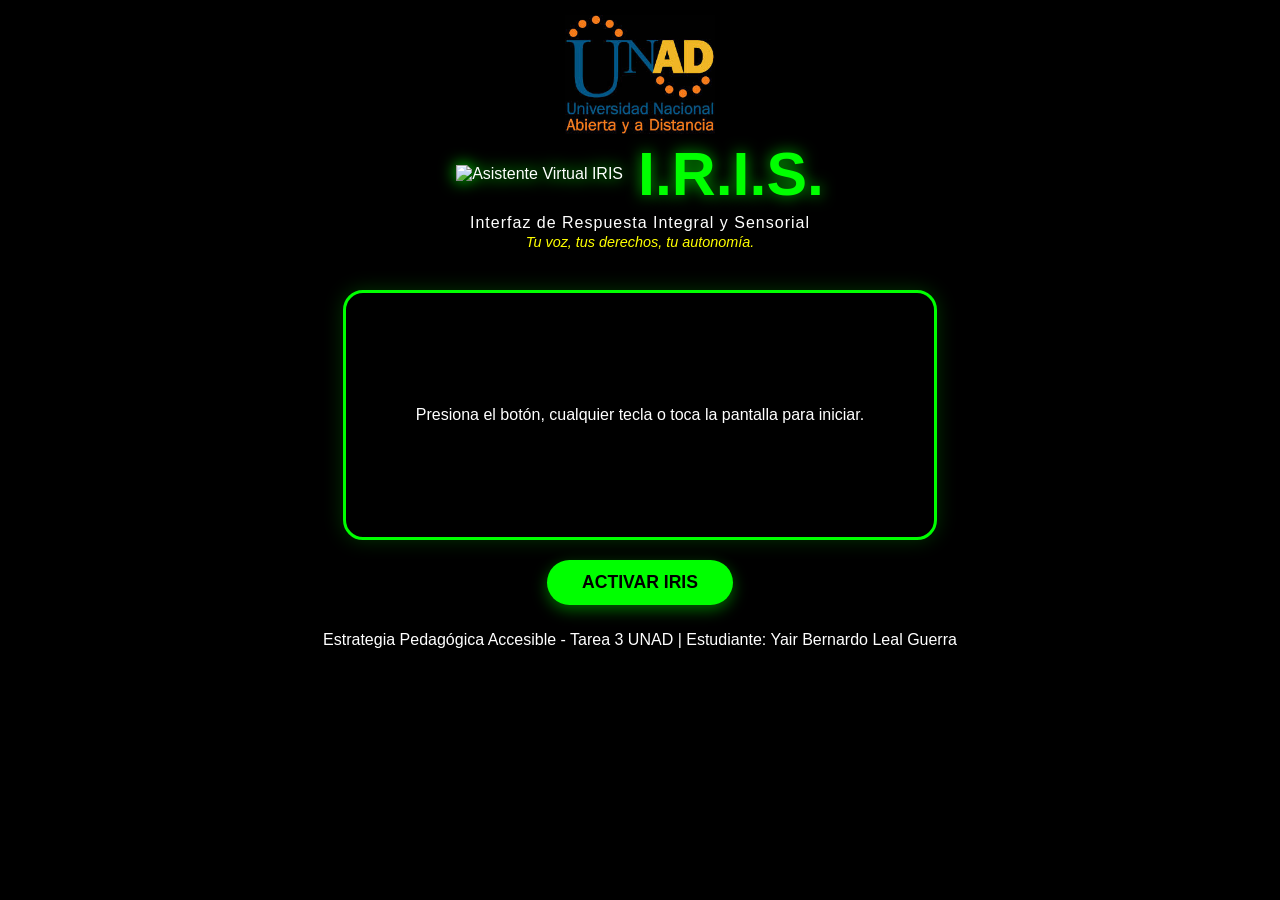
==== index.html @ c41a47d1 "Mover archivos a la raíz para arreglar 404 en Pages" ====
<!DOCTYPE html>
<html lang="es">
<head>
    <meta charset="UTF-8">
    <meta name="viewport" content="width=device-width, initial-scale=1.0">
    <title>IRIS - Interfaz de Respuesta Integral y Sensorial</title>
    <link rel="stylesheet" href="style.css">
</head>
<body role="application" aria-label="IRIS: Estrategia Pedagógica de Educación Sexual Integral">

    <header role="banner">
     <img src="img/logo.jpg" alt="Logo UNAD" id="logo-unad">
        
        <div class="contenedor-linea">
            <div id="avatar-robot-contenedor">
                <img src="https://cdn-icons-png.flaticon.com/512/4712/4712035.png" id="robot-avatar" alt="Asistente Virtual IRIS" class="robot-reposo">
            </div>
            <h1 id="logo-iris">I.R.I.S.</h1>
        </div>

        <p class="acronimo">Interfaz de Respuesta Integral y Sensorial</p>
        <p class="eslogan"><em>Tu voz, tus derechos, tu autonomía.</em></p>
    </header>

    <main id="contenedor-principal" role="main">
        
        

        <section id="pantalla-interactiva" aria-live="polite">
            <div id="cuadro-texto">
                <p id="texto-dinamico">Presiona el botón, cualquier tecla o toca la pantalla para iniciar.</p>
            </div>
        </section>

        <nav id="controles">
            <button id="btn-iniciar" onclick="iniciarSistema()">ACTIVAR IRIS</button>
        </nav>
    </main>

    <footer role="contentinfo">
        <p>Estrategia Pedagógica Accesible - Tarea 3 UNAD | Estudiante: Yair Bernardo Leal Guerra</p>
    </footer>

    <script src="script.js"></script>
</body>
</html>
---- style.css ----
/* ============================================================
   ESTILOS GLOBALES E IDENTIDAD VISUAL (IRIS - UNAD)
   ============================================================ */
:root {
    --fondo: #000000;
    --neon-verde: #00FF00;
    --neon-amarillo: #FFFF00;
    --neon-azul: #00FFFF;
    --error-rojo: #FF0000;
    --blanco: #FFFFFF;
}

body {
    background-color: var(--fondo);
    color: var(--blanco);
    font-family: 'Segoe UI', Tahoma, Geneva, Verdana, sans-serif;
    margin: 0;
    display: flex;
    flex-direction: column;
    align-items: center;
    justify-content: flex-start;
    min-height: 100vh;
    text-align: center;
    overflow-x: hidden;
}

header, main { 
    width: 90%; 
    max-width: 700px; 
    padding: 10px 20px; 
    box-sizing: border-box; 
}

#logo-unad {
    width: 150px;
    height: auto;
    display: block;
    margin: 5px auto;
}

.contenedor-linea {
    display: flex;
    flex-direction: row; 
    align-items: center; 
    justify-content: center; 
    gap: 15px; 
    margin: 5px 0;
}

#robot-avatar {
    width: 70px;
    height: auto;
    transition: all 0.4s ease;
}

#logo-iris { 
    font-size: clamp(2.2rem, 7vw, 3.8rem); 
    margin: 0; 
    color: var(--neon-verde); 
    text-shadow: 0 0 15px rgba(0, 255, 0, 0.7); 
}

.acronimo { font-size: 1rem; color: var(--blanco); margin: 2px 0; letter-spacing: 1px; }

.eslogan { 
    color: var(--neon-amarillo); 
    font-size: 0.9rem; 
    margin: 0 0 10px 0; 
    font-style: italic; 
}

/* ============================================================
   ESTADOS DEL ROBOT
   ============================================================ */
.robot-reposo { filter: drop-shadow(0 0 8px var(--neon-verde)); animation: levitarReposo 4s ease-in-out infinite; }
.robot-hablando { filter: drop-shadow(0 0 15px var(--neon-verde)); animation: vibrarHabla 0.2s ease-in-out infinite; }
.robot-escuchando { filter: drop-shadow(0 0 25px var(--neon-azul)); animation: pulsoEscucha 1.2s ease-in-out infinite; transform: scale(1.1); }
.robot-error { filter: drop-shadow(0 0 15px var(--error-rojo)); animation: temblorError 0.5s ease-in-out; }

/* ============================================================
   INTERFAZ DE USUARIO (CUADRO DE TEXTO)
   ============================================================ */
#cuadro-texto {
    border: 3px solid var(--neon-verde);
    border-radius: 20px;
    background-color: rgba(0, 0, 0, 0.85);
    box-shadow: 0 0 20px rgba(0, 255, 0, 0.2);
    margin: 10px auto;
    width: 90%;
    height: 250px; /* Alto fijo para el efecto ventana */
    overflow: hidden; /* Esconde el texto que sale del carrete */
    position: relative;
    display: flex;
    justify-content: center;
    align-items: center; /* Centra el texto corto (estático) */
    padding: 20px;
    box-sizing: border-box;
}

/* Texto Fijo (Menú, instrucciones, escucha) */
#texto-estatico {
    font-size: clamp(1.1rem, 3vw, 1.5rem);
    font-weight: 700;
    color: var(--neon-azul);
    text-align: center;
    animation: aparecerSuave 0.5s ease;
    z-index: 2;
}

/* Texto Desplazable (Créditos de Dimensiones) */
#creditos-iris {
    position: absolute;
    width: 90%;
    text-align: center;
    color: var(--neon-verde);
    font-size: clamp(1.1rem, 2.6vw, 1.4rem);
    font-weight: 700;
    line-height: 1.6;
    top: 80%; /* Empezamos un poco más arriba para que se vea rápido */
    left: 5%;
    transition: top 0.15s ease-out; /* Bajamos de 0.4s a 0.2s para más agilidad */
    will-change: top;
}

/* --- ESTADO DE ALERTA (Error) --- */
#cuadro-texto.alerta-error {
    background-color: var(--error-rojo) !important;
    border-color: var(--blanco) !important;
    animation: pulsoAlerta 1s infinite alternate;
}

.error-texto { color: var(--blanco) !important; }

/* ============================================================
   BOTONES Y CONTROLES
   ============================================================ */
#btn-iniciar {
    background-color: var(--neon-verde);
    color: #000;
    border: none;
    padding: 12px 35px;
    font-size: 1.1rem;
    font-weight: 800;
    cursor: pointer;
    margin-top: 10px;
    border-radius: 50px;
    box-shadow: 0 5px 15px rgba(0, 255, 0, 0.4);
    transition: all 0.2s ease;
}

#btn-iniciar:hover {
    transform: scale(1.05);
    box-shadow: 0 0 25px var(--neon-verde);
    background-color: #33ff33;
}

/* ============================================================
   ANIMACIONES
   ============================================================ */
@keyframes aparecerSuave { from { opacity: 0; transform: scale(0.9); } to { opacity: 1; transform: scale(1); } }
@keyframes pulsoAlerta { from { transform: scale(1); } to { transform: scale(1.03); } }
@keyframes levitarReposo { 0%, 100% { transform: translateY(0); } 50% { transform: translateY(-10px); } }
@keyframes vibrarHabla { 0% { transform: translate(1px); } 50% { transform: translate(-1px); } }
@keyframes pulsoEscucha { 0%, 100% { transform: scale(1.05); } 50% { transform: scale(1.1); } }
@keyframes temblorError { 0%, 100% { transform: translateX(0); } 25% { transform: translateX(-5px); } 75% { transform: translateX(5px); } }

/* ============================================================
   MEDIA QUERY (RESPONSIVE)
   ============================================================ */
@media (max-width: 600px) {
    #logo-unad { width: 120px; }
    #robot-avatar { width: 60px; }
    #logo-iris { font-size: 2.2rem; }
    #cuadro-texto { height: 220px; padding: 15px; }
    .acronimo { font-size: 0.85rem; }
    .eslogan { font-size: 0.8rem; }
}
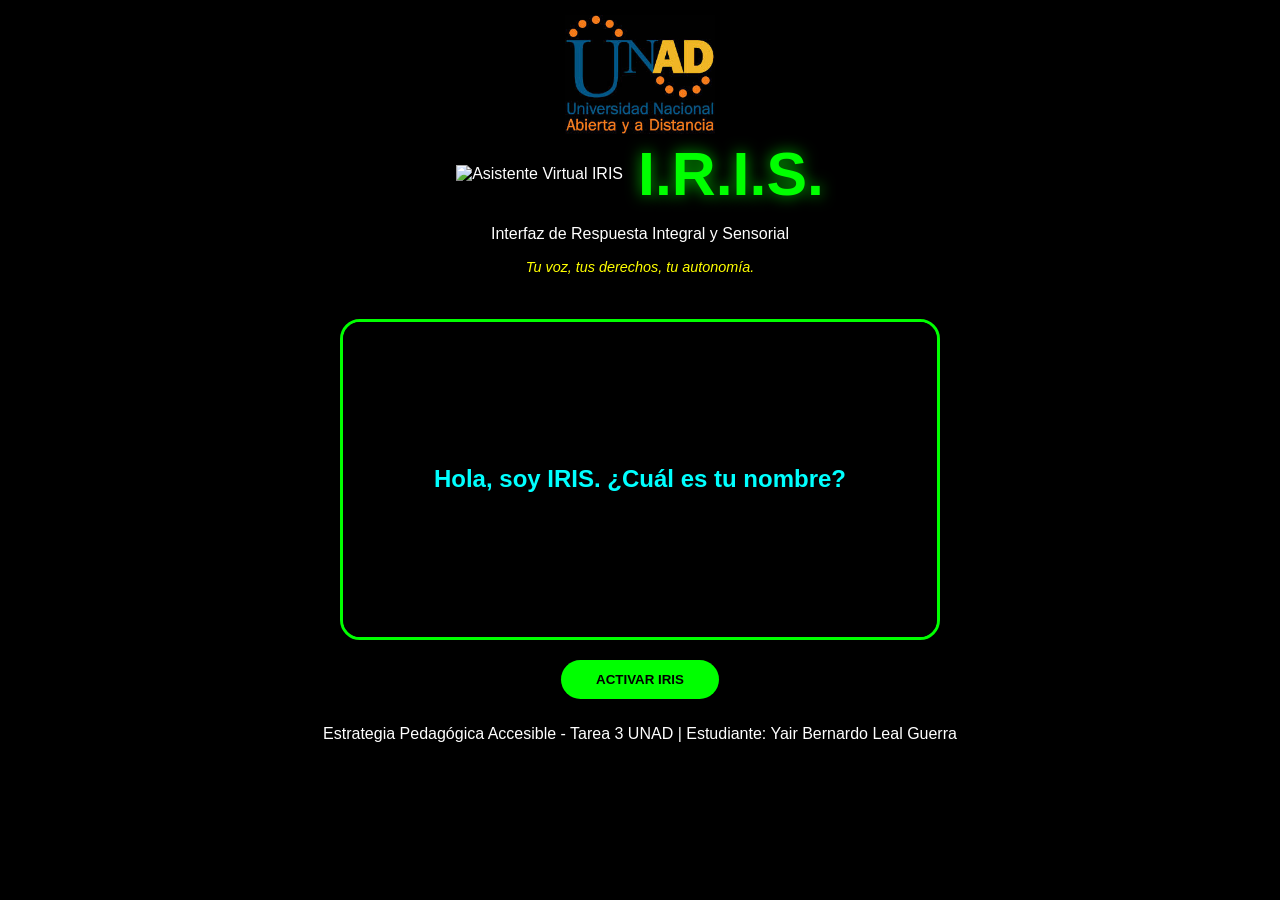
==== commit 7acd26e3: "gpt todo" ====
--- a/index.html
+++ b/index.html
@@ -2,14 +2,27 @@
 <html lang="es">
 <head>
     <meta charset="UTF-8">
-    <meta name="viewport" content="width=device-width, initial-scale=1.0">
+    
+    <!-- 🔧 Mejora de viewport para móviles -->
+    <meta name="viewport" content="width=device-width, initial-scale=1.0, viewport-fit=cover">
+    
     <title>IRIS - Interfaz de Respuesta Integral y Sensorial</title>
+    
+    <meta name="mobile-web-app-capable" content="yes">
+    <meta name="apple-mobile-web-app-capable" content="yes">
+    <meta name="apple-mobile-web-app-status-bar-style" content="black-translucent">
+    <meta name="apple-mobile-web-app-title" content="IRIS">
+    <meta name="theme-color" content="#000000">
+
+    <link rel="apple-touch-icon" href="img/logo.jpg">
+    
     <link rel="stylesheet" href="style.css">
 </head>
+
 <body role="application" aria-label="IRIS: Estrategia Pedagógica de Educación Sexual Integral">
 
     <header role="banner">
-     <img src="img/logo.jpg" alt="Logo UNAD" id="logo-unad">
+        <img src="img/logo.jpg" alt="Logo UNAD" id="logo-unad">
         
         <div class="contenedor-linea">
             <div id="avatar-robot-contenedor">
@@ -24,8 +37,6 @@
 
     <main id="contenedor-principal" role="main">
         
-        
-
         <section id="pantalla-interactiva" aria-live="polite">
             <div id="cuadro-texto">
                 <p id="texto-dinamico">Presiona el botón, cualquier tecla o toca la pantalla para iniciar.</p>
@@ -42,5 +53,23 @@
     </footer>
 
     <script src="script.js"></script>
+
+    <!-- 🔧 FIX CLAVE PARA MÓVILES (especialmente WhatsApp WebView) -->
+    <script>
+        function setRealHeight() {
+            document.documentElement.style.setProperty(
+                '--vh',
+                (window.innerHeight * 0.01) + 'px'
+            );
+        }
+
+        // Ejecutar al cargar
+        setRealHeight();
+
+        // Recalcular en cambios de pantalla
+        window.addEventListener('resize', setRealHeight);
+        window.addEventListener('orientationchange', setRealHeight);
+    </script>
+
 </body>
 </html>
--- a/style.css
+++ b/style.css
@@ -19,13 +19,15 @@
     flex-direction: column;
     align-items: center;
     justify-content: flex-start;
-    min-height: 100vh;
+    min-height: calc(var(--vh, 1vh) * 100);
     text-align: center;
     overflow-x: hidden;
+    overscroll-behavior-y: none; 
+    -webkit-font-smoothing: antialiased;
 }
 
 header, main { 
-    width: 90%; 
+    width: 95%;
     max-width: 700px; 
     padding: 10px 20px; 
     box-sizing: border-box; 
@@ -33,25 +35,18 @@
 
 #logo-unad {
     width: 150px;
-    height: auto;
     display: block;
     margin: 5px auto;
 }
 
 .contenedor-linea {
     display: flex;
-    flex-direction: row; 
-    align-items: center; 
-    justify-content: center; 
-    gap: 15px; 
-    margin: 5px 0;
+    align-items: center;
+    justify-content: center;
+    gap: 15px;
 }
 
-#robot-avatar {
-    width: 70px;
-    height: auto;
-    transition: all 0.4s ease;
-}
+#robot-avatar { width: 70px; }
 
 #logo-iris { 
     font-size: clamp(2.2rem, 7vw, 3.8rem); 
@@ -60,118 +55,87 @@
     text-shadow: 0 0 15px rgba(0, 255, 0, 0.7); 
 }
 
-.acronimo { font-size: 1rem; color: var(--blanco); margin: 2px 0; letter-spacing: 1px; }
-
-.eslogan { 
-    color: var(--neon-amarillo); 
-    font-size: 0.9rem; 
-    margin: 0 0 10px 0; 
-    font-style: italic; 
-}
+.acronimo { font-size: 1rem; }
+.eslogan { color: var(--neon-amarillo); font-size: 0.9rem; }
 
 /* ============================================================
-   ESTADOS DEL ROBOT
-   ============================================================ */
-.robot-reposo { filter: drop-shadow(0 0 8px var(--neon-verde)); animation: levitarReposo 4s ease-in-out infinite; }
-.robot-hablando { filter: drop-shadow(0 0 15px var(--neon-verde)); animation: vibrarHabla 0.2s ease-in-out infinite; }
-.robot-escuchando { filter: drop-shadow(0 0 25px var(--neon-azul)); animation: pulsoEscucha 1.2s ease-in-out infinite; transform: scale(1.1); }
-.robot-error { filter: drop-shadow(0 0 15px var(--error-rojo)); animation: temblorError 0.5s ease-in-out; }
-
-/* ============================================================
-   INTERFAZ DE USUARIO (CUADRO DE TEXTO)
+   CUADRO DE TEXTO
    ============================================================ */
 #cuadro-texto {
     border: 3px solid var(--neon-verde);
     border-radius: 20px;
     background-color: rgba(0, 0, 0, 0.85);
-    box-shadow: 0 0 20px rgba(0, 255, 0, 0.2);
     margin: 10px auto;
     width: 90%;
-    height: 250px; /* Alto fijo para el efecto ventana */
-    overflow: hidden; /* Esconde el texto que sale del carrete */
+    height: calc(var(--vh, 1vh) * 35);
+    overflow: hidden;
     position: relative;
     display: flex;
     justify-content: center;
-    align-items: center; /* Centra el texto corto (estático) */
-    padding: 20px;
-    box-sizing: border-box;
+    align-items: center;
 }
 
-/* Texto Fijo (Menú, instrucciones, escucha) */
+/* 🎬 FADE TIPO NETFLIX */
+#cuadro-texto::before,
+#cuadro-texto::after {
+    content: "";
+    position: absolute;
+    left: 0;
+    width: 100%;
+    height: 40px;
+    z-index: 3;
+    pointer-events: none;
+}
+
+#cuadro-texto::before {
+    top: 0;
+    background: linear-gradient(to bottom, black, transparent);
+}
+
+#cuadro-texto::after {
+    bottom: 0;
+    background: linear-gradient(to top, black, transparent);
+}
+
+/* TEXTO */
 #texto-estatico {
     font-size: clamp(1.1rem, 3vw, 1.5rem);
     font-weight: 700;
     color: var(--neon-azul);
-    text-align: center;
-    animation: aparecerSuave 0.5s ease;
-    z-index: 2;
 }
 
-/* Texto Desplazable (Créditos de Dimensiones) */
+/* CRÉDITOS */
 #creditos-iris {
     position: absolute;
     width: 90%;
+    left: 5%;
     text-align: center;
     color: var(--neon-verde);
     font-size: clamp(1.1rem, 2.6vw, 1.4rem);
     font-weight: 700;
     line-height: 1.6;
-    top: 80%; /* Empezamos un poco más arriba para que se vea rápido */
-    left: 5%;
-    transition: top 0.15s ease-out; /* Bajamos de 0.4s a 0.2s para más agilidad */
-    will-change: top;
+    transform: translateY(calc(var(--vh, 1vh) * 100));
+    will-change: transform;
 }
 
-/* --- ESTADO DE ALERTA (Error) --- */
-#cuadro-texto.alerta-error {
-    background-color: var(--error-rojo) !important;
-    border-color: var(--blanco) !important;
-    animation: pulsoAlerta 1s infinite alternate;
-}
-
-.error-texto { color: var(--blanco) !important; }
-
 /* ============================================================
-   BOTONES Y CONTROLES
+   BOTÓN
    ============================================================ */
 #btn-iniciar {
     background-color: var(--neon-verde);
     color: #000;
     border: none;
     padding: 12px 35px;
-    font-size: 1.1rem;
     font-weight: 800;
-    cursor: pointer;
+    border-radius: 50px;
     margin-top: 10px;
-    border-radius: 50px;
-    box-shadow: 0 5px 15px rgba(0, 255, 0, 0.4);
-    transition: all 0.2s ease;
-}
-
-#btn-iniciar:hover {
-    transform: scale(1.05);
-    box-shadow: 0 0 25px var(--neon-verde);
-    background-color: #33ff33;
 }
 
 /* ============================================================
-   ANIMACIONES
-   ============================================================ */
-@keyframes aparecerSuave { from { opacity: 0; transform: scale(0.9); } to { opacity: 1; transform: scale(1); } }
-@keyframes pulsoAlerta { from { transform: scale(1); } to { transform: scale(1.03); } }
-@keyframes levitarReposo { 0%, 100% { transform: translateY(0); } 50% { transform: translateY(-10px); } }
-@keyframes vibrarHabla { 0% { transform: translate(1px); } 50% { transform: translate(-1px); } }
-@keyframes pulsoEscucha { 0%, 100% { transform: scale(1.05); } 50% { transform: scale(1.1); } }
-@keyframes temblorError { 0%, 100% { transform: translateX(0); } 25% { transform: translateX(-5px); } 75% { transform: translateX(5px); } }
-
-/* ============================================================
-   MEDIA QUERY (RESPONSIVE)
+   RESPONSIVE
    ============================================================ */
 @media (max-width: 600px) {
-    #logo-unad { width: 120px; }
-    #robot-avatar { width: 60px; }
-    #logo-iris { font-size: 2.2rem; }
-    #cuadro-texto { height: 220px; padding: 15px; }
-    .acronimo { font-size: 0.85rem; }
-    .eslogan { font-size: 0.8rem; }
+    #cuadro-texto {
+        height: calc(var(--vh, 1vh) * 40);
+    }
 }
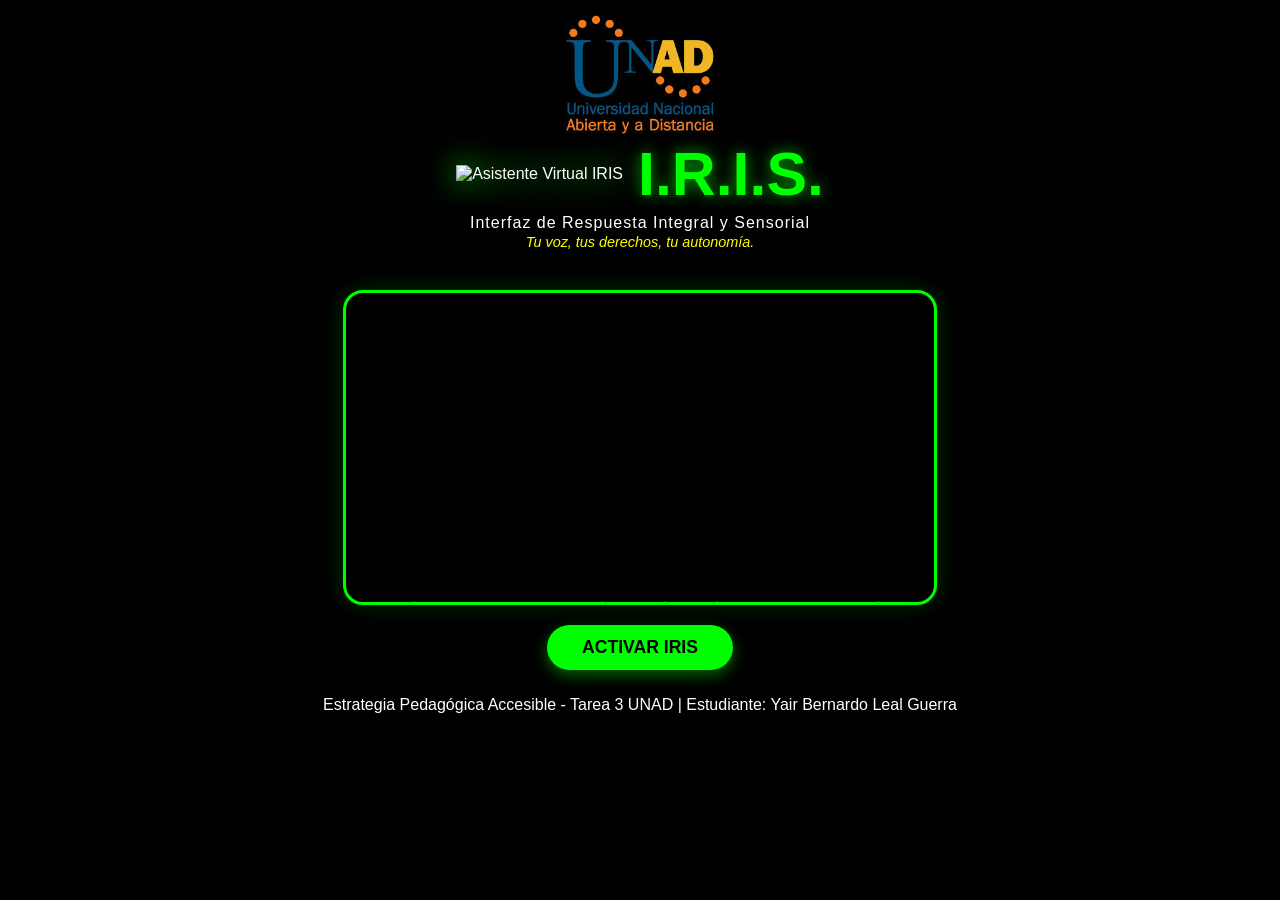
==== commit a454728e: "ctrk Z" ====
--- a/style.css
+++ b/style.css
@@ -10,6 +10,7 @@
     --blanco: #FFFFFF;
 }
 
+/* MODIFICACIÓN: Optimización para sensación de App */
 body {
     background-color: var(--fondo);
     color: var(--blanco);
@@ -19,7 +20,10 @@
     flex-direction: column;
     align-items: center;
     justify-content: flex-start;
+
+    /* 🔥 FIX CLAVE PARA MÓVILES */
     min-height: calc(var(--vh, 1vh) * 100);
+
     text-align: center;
     overflow-x: hidden;
     overscroll-behavior-y: none; 
@@ -35,18 +39,25 @@
 
 #logo-unad {
     width: 150px;
+    height: auto;
     display: block;
     margin: 5px auto;
 }
 
 .contenedor-linea {
     display: flex;
-    align-items: center;
-    justify-content: center;
-    gap: 15px;
-}
-
-#robot-avatar { width: 70px; }
+    flex-direction: row; 
+    align-items: center; 
+    justify-content: center; 
+    gap: 15px; 
+    margin: 5px 0;
+}
+
+#robot-avatar {
+    width: 70px;
+    height: auto;
+    transition: all 0.4s ease;
+}
 
 #logo-iris { 
     font-size: clamp(2.2rem, 7vw, 3.8rem); 
@@ -55,87 +66,141 @@
     text-shadow: 0 0 15px rgba(0, 255, 0, 0.7); 
 }
 
-.acronimo { font-size: 1rem; }
-.eslogan { color: var(--neon-amarillo); font-size: 0.9rem; }
-
-/* ============================================================
-   CUADRO DE TEXTO
+.acronimo { font-size: 1rem; color: var(--blanco); margin: 2px 0; letter-spacing: 1px; }
+
+.eslogan { 
+    color: var(--neon-amarillo); 
+    font-size: 0.9rem; 
+    margin: 0 0 10px 0; 
+    font-style: italic; 
+}
+
+/* ============================================================
+   ESTADOS DEL ROBOT
+   ============================================================ */
+.robot-reposo { filter: drop-shadow(0 0 8px var(--neon-verde)); animation: levitarReposo 4s ease-in-out infinite; }
+.robot-hablando { filter: drop-shadow(0 0 15px var(--neon-verde)); animation: vibrarHabla 0.2s ease-in-out infinite; }
+.robot-escuchando { filter: drop-shadow(0 0 25px var(--neon-azul)); animation: pulsoEscucha 1.2s ease-in-out infinite; transform: scale(1.1); }
+.robot-error { filter: drop-shadow(0 0 15px var(--error-rojo)); animation: temblorError 0.5s ease-in-out; }
+
+/* ============================================================
+   INTERFAZ DE USUARIO (CUADRO DE TEXTO)
    ============================================================ */
 #cuadro-texto {
     border: 3px solid var(--neon-verde);
     border-radius: 20px;
     background-color: rgba(0, 0, 0, 0.85);
+    box-shadow: 0 0 20px rgba(0, 255, 0, 0.2);
     margin: 10px auto;
     width: 90%;
+
+    /* 🔥 FIX CLAVE */
     height: calc(var(--vh, 1vh) * 35);
-    overflow: hidden;
+
+    overflow: hidden; 
     position: relative;
     display: flex;
     justify-content: center;
-    align-items: center;
-}
-
-/* 🎬 FADE TIPO NETFLIX */
-#cuadro-texto::before,
-#cuadro-texto::after {
-    content: "";
-    position: absolute;
-    left: 0;
-    width: 100%;
-    height: 40px;
-    z-index: 3;
-    pointer-events: none;
-}
-
-#cuadro-texto::before {
-    top: 0;
-    background: linear-gradient(to bottom, black, transparent);
-}
-
-#cuadro-texto::after {
-    bottom: 0;
-    background: linear-gradient(to top, black, transparent);
-}
-
-/* TEXTO */
+    align-items: center; 
+    padding: 20px;
+    box-sizing: border-box;
+    touch-action: none; 
+}
+
 #texto-estatico {
     font-size: clamp(1.1rem, 3vw, 1.5rem);
     font-weight: 700;
     color: var(--neon-azul);
-}
-
-/* CRÉDITOS */
+    text-align: center;
+    animation: aparecerSuave 0.5s ease;
+    z-index: 2;
+}
+
+/* ============================================================
+   🔥 CRÉDITOS CORREGIDOS PARA MÓVIL
+   ============================================================ */
 #creditos-iris {
     position: absolute;
     width: 90%;
-    left: 5%;
     text-align: center;
     color: var(--neon-verde);
     font-size: clamp(1.1rem, 2.6vw, 1.4rem);
     font-weight: 700;
     line-height: 1.6;
+
+    left: 5%;
+
+    /* 🔥 INICIO FUERA DEL CUADRO (REAL) */
     transform: translateY(calc(var(--vh, 1vh) * 100));
+
+    transition: transform 0.1s linear; 
     will-change: transform;
-}
-
-/* ============================================================
-   BOTÓN
+    pointer-events: none;
+}
+
+/* 🔥 CLASE PARA ANIMAR (usa JS seguramente) */
+.creditos-activos {
+    transform: translateY(calc(var(--vh, 1vh) * -120));
+}
+
+#cuadro-texto.alerta-error {
+    background-color: var(--error-rojo) !important;
+    border-color: var(--blanco) !important;
+    animation: pulsoAlerta 1s infinite alternate;
+}
+
+.error-texto { color: var(--blanco) !important; }
+
+/* ============================================================
+   BOTONES Y CONTROLES
    ============================================================ */
 #btn-iniciar {
     background-color: var(--neon-verde);
     color: #000;
     border: none;
     padding: 12px 35px;
+    font-size: 1.1rem;
     font-weight: 800;
+    cursor: pointer;
+    margin-top: 10px;
     border-radius: 50px;
-    margin-top: 10px;
-}
-
-/* ============================================================
-   RESPONSIVE
+    box-shadow: 0 5px 15px rgba(0, 255, 0, 0.4);
+    transition: all 0.2s ease;
+    touch-action: manipulation;
+}
+
+#btn-iniciar:hover {
+    transform: scale(1.05);
+    box-shadow: 0 0 25px var(--neon-verde);
+    background-color: #33ff33;
+}
+
+/* ============================================================
+   ANIMACIONES
+   ============================================================ */
+@keyframes aparecerSuave { from { opacity: 0; transform: scale(0.9); } to { opacity: 1; transform: scale(1); } }
+@keyframes pulsoAlerta { from { transform: scale(1); } to { transform: scale(1.03); } }
+@keyframes levitarReposo { 0%, 100% { transform: translateY(0); } 50% { transform: translateY(-10px); } }
+@keyframes vibrarHabla { 0% { transform: translate(1px); } 50% { transform: translate(-1px); } }
+@keyframes pulsoEscucha { 0%, 100% { transform: scale(1.05); } 50% { transform: scale(1.1); } }
+@keyframes temblorError { 0%, 100% { transform: translateX(0); } 25% { transform: translateX(-5px); } 75% { transform: translateX(5px); } }
+
+/* ============================================================
+   MEDIA QUERY (RESPONSIVE)
    ============================================================ */
 @media (max-width: 600px) {
-    #cuadro-texto {
-        height: calc(var(--vh, 1vh) * 40);
+    #logo-unad { width: 120px; }
+    #robot-avatar { width: 60px; }
+    #logo-iris { font-size: 2.2rem; }
+
+    #cuadro-texto { 
+        height: calc(var(--vh, 1vh) * 40); 
+        padding: 20px; 
+        margin-bottom: 20px; 
     }
+
+    .acronimo { font-size: 0.85rem; }
+    .eslogan { font-size: 0.8rem; }
+    
+    body::-webkit-scrollbar { display: none; }
 }
